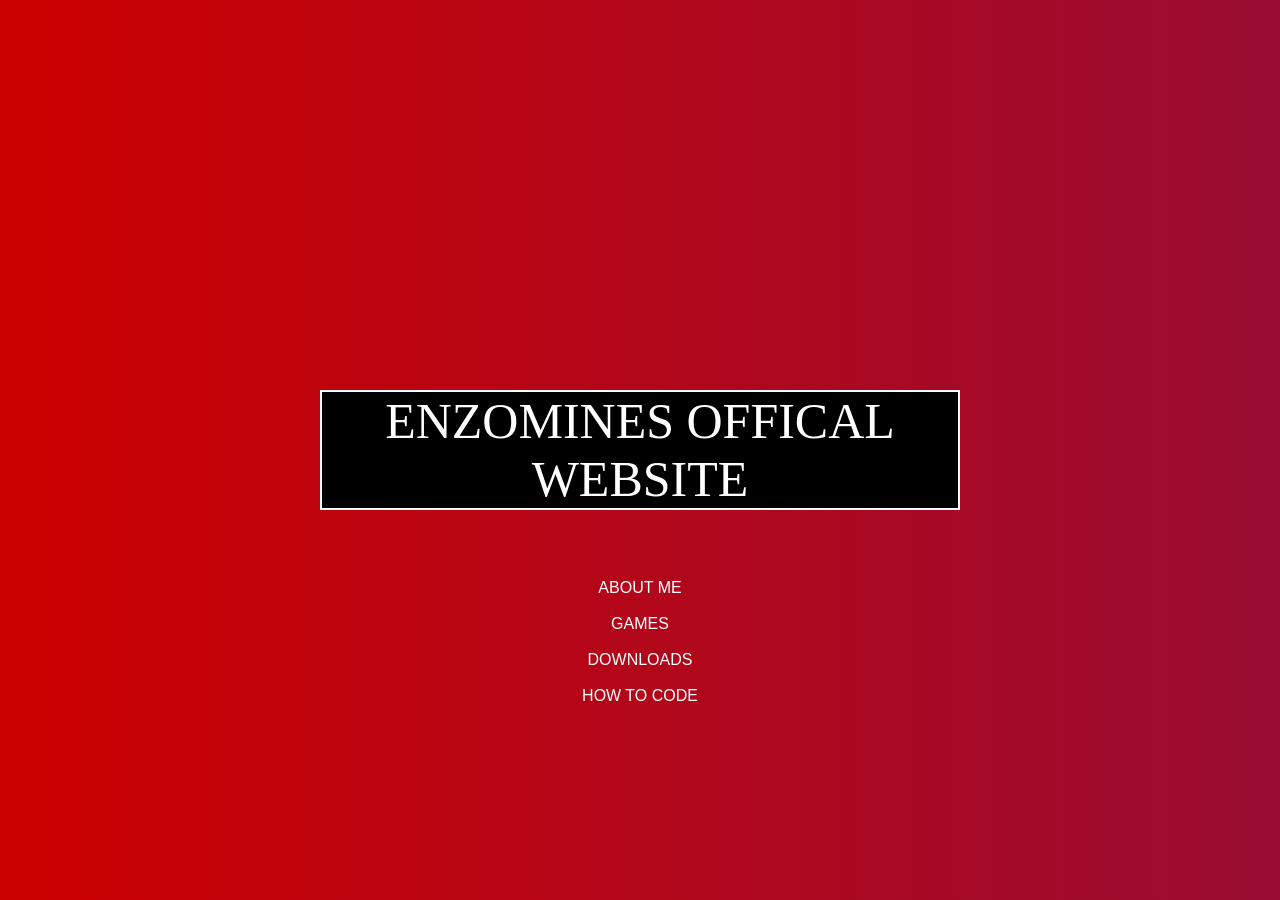
==== index.html @ d74f9162 "initial commit" ====
<!doctype html>
<html lang="en-us">
     <head>
         <meta http-equiv="content-type" content="text/html"/>
         <meta  charset="utf-8"/>
          <meta name="description" content="Welcome to EnzoMines Offical Website go check out my Youtube channel EnzoMines"/>
          <meta name="keywords" content="EnzoMines, Youtube, Coding, Have Fun, Game Downloads, Games"/>
          <meta name="author" content="Enzo Johnson/EnzoMines"/>
          <meta name="robot" content="index,follow">
          <meta name="viewport" content="width=device-width, initial-scale=1.0, user-scalable=yes">
         <script src="JavaScript/JavaScriptMain1.js"></script>
        <link rel="stylesheet" type="text/css" href="Assets/StylesMain1.css">
         <title>EnzoMines Website</title>
         <link rel="icon" type="image/jpg" href="http://www.enzojohnson.com/Assets/Icon.png">
<script async src="https://pagead2.googlesyndication.com/pagead/js/adsbygoogle.js"></script>
<script>
     (adsbygoogle = window.adsbygoogle || []).push({
          google_ad_client: "ca-pub-3036646830213868",
          enable_page_level_ads: true
     });
</script>
     </head>
     <body onload="Main()">
        <div id="Head">
        <strong><h1 Class="Header1"><a Class="hlink"href="" onclick="MC()">EnzoMines</a> Offical Website</h1></strong>
        </div>
        <br/>
        <div id="nav">
            <ul>
                <li class="LL1"><a class="link" href="http://www.enzojohnson.com/AboutMe">About Me</a></li>
                <li class="LL2"><a class="link" href="http://www.enzojohnson.com/Games">Games</a></li>
                <li class="LL3"><a class="link" href="">Downloads</a></li>
                <li class="LL4"><a class="link" href="">How To Code</a></li>
            </ul>
        </div>
    </body>
</html>
---- Assets/StylesMain1.css ----
.text{
    color: #4c4848;
    text-align: center;
    margin: 0px auto;
}
.Header1{
    color: #ffffff;
    text-align: center;
    font: 50px roboto mono black;
    margin: 0px auto;
}
body{
    background: linear-gradient(90deg, #cc0000 , #0033cc);
    background-size: 400% 400%;
    animation: BGG 30s ease infinite;
}

@keyframes BGG {
    0% {background-position: 0% 50%;}
    50% {background-position: 100% 50%;}
    100% {background-position: 0% 50%;}
}
.link{
    color: #ffffff;
    font-family: Open Sans, sans-serif;
    text-align: center;
    margin: 0px auto;
    font-size: 36;
    text-decoration: none;
}
.LL1{
    color: #000000;
    text-align: center;
    margin: 2px auto;
    margin-bottom: 2px;
    position: absolute;
    list-style: none;
    left: 50%;
    top: 64%;
    transform: translateX(-50%) translateY(5%);
    font-family: Open Sans, sans-serif;
    font-weight: 400;
    text-transform: uppercase;
    text-align: center;
}
.LL2{
    color: #000000;
    text-align: center;
    margin: 2px auto;
    margin-bottom: 2px;
    position: absolute;
    list-style: none;
    left: 50%;
    top: 68%;
    transform: translateX(-50%) translateY(5%);
    font-family: Open Sans, sans-serif;
    font-weight: 400;
    text-transform: uppercase;
    text-align: center;
}
.LL3{
    color: #000000;
    text-align: center;
    margin: 2px auto;
    margin-bottom: 2px;
    position: absolute;
    list-style: none;
    left: 50%;
    top: 72%;
    transform: translateX(-50%) translateY(5%);
    font-family: Open Sans, sans-serif;
    font-weight: 400;
    text-transform: uppercase;
    text-align: center;
}
.LL4{
    color: #000000;
    text-align: center;
    margin: 2px auto;
    margin-bottom: 2px;
    position: absolute;
    list-style: none;
    left: 50%;
    top: 76%;
    transform: translateX(-50%) translateY(5%);
    font-family: Open Sans, sans-serif;
    font-weight: 400;
    text-transform: uppercase;
    text-align: center;
}
.hlink{
    color: #ffffff;
    text-align: center;
    margin 0px auto;
    text-decoration: none;

}
.link:hover{
    color: #ffffff;
    text-align: center;
    margin: 0px auto;
    text-decoration: none;
}
div#Head{
    position: absolute;
    left: 50%;
    top: 50%;
    transform: translateX(-50%) translateY(-50%);
    font-family: Open Sans, sans-serif;
    font-weight: 400;
    text-transform: uppercase;
    text-align: center;
    font-size: 1em;
    background-color: black;
    padding: 0px;
    border: 2px solid white;

}
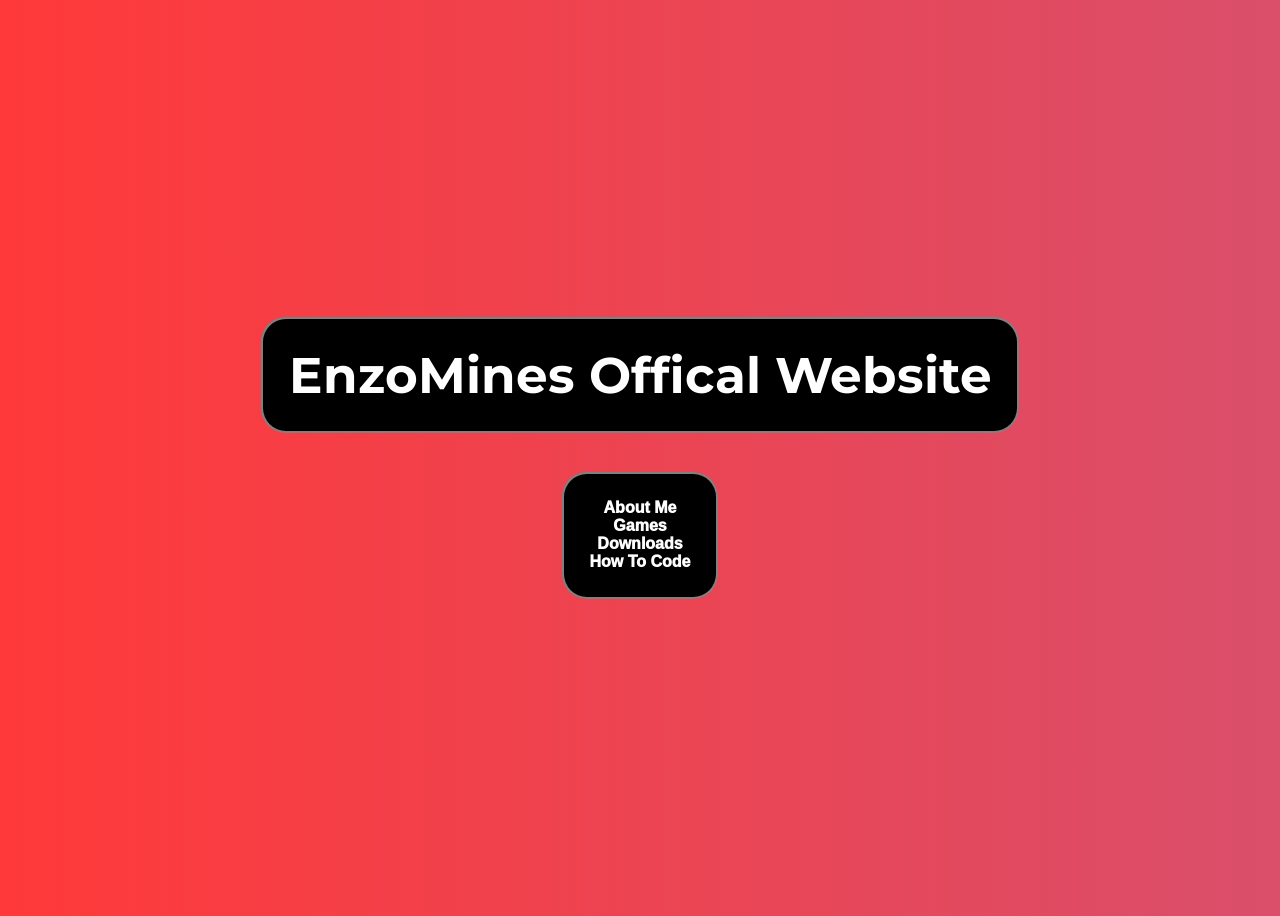
==== commit 4200735d: "a little bit of monderinzation and refactoring" ====
--- a/index.html
+++ b/index.html
@@ -1,37 +1,40 @@
 <!doctype html>
 <html lang="en-us">
      <head>
-         <meta http-equiv="content-type" content="text/html"/>
-         <meta  charset="utf-8"/>
-          <meta name="description" content="Welcome to EnzoMines Offical Website go check out my Youtube channel EnzoMines"/>
-          <meta name="keywords" content="EnzoMines, Youtube, Coding, Have Fun, Game Downloads, Games"/>
-          <meta name="author" content="Enzo Johnson/EnzoMines"/>
-          <meta name="robot" content="index,follow">
-          <meta name="viewport" content="width=device-width, initial-scale=1.0, user-scalable=yes">
-         <script src="JavaScript/JavaScriptMain1.js"></script>
-        <link rel="stylesheet" type="text/css" href="Assets/StylesMain1.css">
-         <title>EnzoMines Website</title>
-         <link rel="icon" type="image/jpg" href="http://www.enzojohnson.com/Assets/Icon.png">
-<script async src="https://pagead2.googlesyndication.com/pagead/js/adsbygoogle.js"></script>
-<script>
-     (adsbygoogle = window.adsbygoogle || []).push({
-          google_ad_client: "ca-pub-3036646830213868",
-          enable_page_level_ads: true
-     });
-</script>
+		<meta http-equiv="content-type" content="text/html"/>
+		<meta  charset="utf-8"/>
+		<meta name="description" content="Welcome to EnzoMines Offical Website go check out my Youtube channel EnzoMines"/>
+		<meta name="keywords" content="EnzoMines, Youtube, Coding, Have Fun, Game Downloads, Games"/>
+		<meta name="author" content="Enzo Johnson/EnzoMines"/>
+		<meta name="robot" content="index,follow">
+		<meta name="viewport" content="width=device-width, initial-scale=1.0, user-scalable=yes">
+		<link href='https://fonts.googleapis.com/css?family=Montserrat' rel='stylesheet'>
+        <link rel="stylesheet" type="text/css" href="Assets/styles.css">
+        <title>EnzoMines Website</title>
+        <link rel="icon" type="image/jpg" href="Assets/Icon.png">
+		<script async src="https://pagead2.googlesyndication.com/pagead/js/adsbygoogle.js"></script>
+		<script>
+			(adsbygoogle = window.adsbygoogle || []).push({
+				google_ad_client: "ca-pub-3036646830213868",	
+				enable_page_level_ads: true
+			});
+			// who added ads to this 😭😭😭
+			// I literally promise no ads in the about me are we freaken fr!
+		</script>
      </head>
      <body onload="Main()">
-        <div id="Head">
-        <strong><h1 Class="Header1"><a Class="hlink"href="" onclick="MC()">EnzoMines</a> Offical Website</h1></strong>
-        </div>
-        <br/>
-        <div id="nav">
-            <ul>
-                <li class="LL1"><a class="link" href="http://www.enzojohnson.com/AboutMe">About Me</a></li>
-                <li class="LL2"><a class="link" href="http://www.enzojohnson.com/Games">Games</a></li>
-                <li class="LL3"><a class="link" href="">Downloads</a></li>
-                <li class="LL4"><a class="link" href="">How To Code</a></li>
-            </ul>
-        </div>
+		<div class="Content">
+			<div id="Head">
+			<h1 Class="Header1"><a Class="hlink"href="" onclick="window.open('https://www.youtube.com/@CatPallas', '_blank')">EnzoMines</a> Offical Website</h1>
+			</div>
+			<br/>
+			<div class="nav">
+				<a class="link" href="./AboutMe">About Me</a>
+				<a class="link" href="./Games">Games</a>
+				<a class="link" href="./Downloads">Downloads</a>
+				<a class="link" href="./HowToCode">How To Code</a>
+			</div>
+		</div>
+
     </body>
 </html>
--- a/Assets/styles.css
+++ b/Assets/styles.css
@@ -0,0 +1,123 @@
+.text{
+    color: #4c4848;
+    text-align: center;
+    margin: 0px auto;
+}
+.Header1{
+    color: #ffffff;
+    text-align: center;
+    margin: 0px auto;
+	font-family: 'Montserrat';
+	font-size: 50px !important;
+	font-weight: 2000 !important;
+}
+body{
+    background: linear-gradient(90deg, #ff3939 , #6a8fff);
+    background-size: 400% 400%;
+    animation: BGG 30s ease infinite;
+	font-family: 'Montserrat'; font-size: 16px;
+}
+
+@keyframes BGG {
+    0% {background-position: 0% 50%;}
+    50% {background-position: 100% 50%;}
+    100% {background-position: 0% 50%;}
+}
+.link{
+    color: #ffffff;
+    font-family: Open Sans, sans-serif;
+    text-align: center;
+    margin: 0px auto;
+    font-size: 36;
+	font-weight: 1000;
+    text-decoration: none;
+}
+
+.hlink{
+    color: #ffffff;
+    text-align: center;
+    margin: 0px auto;
+    text-decoration: none;
+
+}
+.link:hover{
+    color: #ffffff;
+    text-align: center;
+    margin: 0px auto;
+    text-decoration: none;
+}
+
+
+
+.text {
+    color: #d6d6d6;
+	padding-bottom: 1%;
+	padding-top: 1%;
+	text-align:left;
+	
+
+}
+.Content {
+	display: flex;
+	justify-content: center;
+	align-items: center;
+	height: 100vh;
+	flex-direction: column;
+	gap: 10px;
+}
+div#Head{
+	display: flex;
+	justify-content: center;
+	align-items: center;
+    text-align: center;
+	flex-direction: column;
+    font-size: 1em;
+    background-color: black;
+    padding: 2%;
+    border: 2px solid rgba(255, 255, 255, 0.5);
+	border-radius: 25px;
+	gap: 10px;
+	max-width: 60%;
+
+}
+
+.about-list{
+	display: flex;
+	justify-content: center;
+	align-items: center;
+    text-align: center;
+	flex-direction: row;
+	gap: 2%;
+	padding: 3%;
+	width: 90%;
+
+
+}
+
+.nav {
+	display: flex;
+	justify-content: center;
+	align-items: center;
+    text-align: center;
+	flex-direction: column;
+    font-size: 1em;
+    background-color: black;
+    padding: 2%;
+    border: 2px solid rgba(255, 255, 255, 0.5);
+	border-radius: 25px;
+}
+
+.Section {
+	width: 50%;
+	height: 100%;
+	display: flex;
+	justify-content:start;
+	align-items:start;
+    text-align: left;
+	flex-direction: column;
+	background-color: rgb(43, 43, 43);
+	padding: 1%;
+    border: 2px solid rgba(255, 255, 255, 0.5);
+	border-radius: 25px;
+
+}
